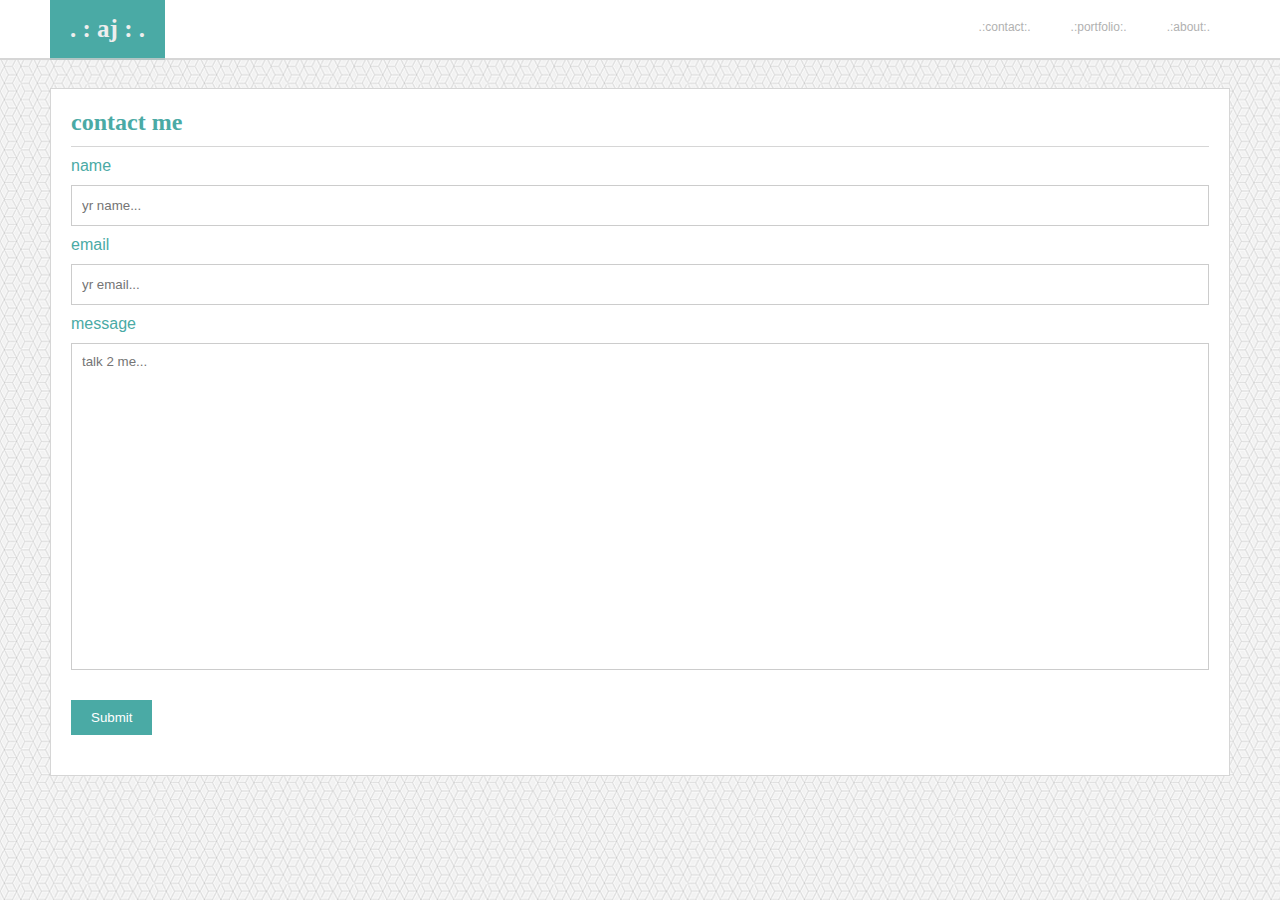
==== contact.html @ 871974b1 "contact form page live" ====
<!DOCTYPE html>
<html lang="html">
<head>
    <meta charset="utf-8" />
    <meta http-equiv="X-UA-Compatible" content="IE=edge">
    <title>.:portfolio:.</title>
    <link rel="stylesheet" type="text/css" media="screen" href="assets/css/style.css" />
</head>
<body>
    <header>
        <div class="containter">  
            <h1>. : aj : . </h1>
            <ul>
                <li><a href="index.html">.:about:.</a></li>
                <li><a href="portfolio.html">.:portfolio:.</a></li>
                <li><a href="contact.html">.:contact:.</a></li>
            </ul>
        </div>     
    </header>
    <br>
    <section class="portfoliobox">
    <div class="clearfix">
    <div class="main">
        <h2>contact me</h2>
        <div class="linerule"></div>
        <form class="contactme" action="/action_page.php">
            <label for="name">name</label>
            <input type="text" id="name" name="name" placeholder="yr name...">
        
            <label for="email">email</label>
            <input type="text" id="email" name="email" placeholder="yr email...">
        
            <label for="message">message</label>
            <input type="text" id="message" name="message" placeholder="talk 2 me...">
  
          
            <input type="submit" value="Submit">
          </form>       

    </div>
</div>
    </section>
    <footer>
        <div class="footer"></div>
    </footer>
</body>
</html>
---- assets/css/style.css ----
* {
  margin: 0;
  padding: 0;
  box-sizing: border-box;
}
body {
  padding: 0;
  margin: 0;
  background: #efeee7;
  font-family:'Arial', 'Helvetica Neue', Helvetica, sans-serif;
  background-image: url("../images/qbkls.png");
}
header {
  background: #ffffff;
  height:60px;
  float:none;
  margin:0;
  border-bottom:#cccc 2px solid;
}
h1 {
  float:left;
  margin: 0px 50px 0px 50px;
  padding: 15px 20px;
  font-size: 25px;
  color: #eee;
  border-bottom: #cccc 2px solid;
  background-color:#4aaaa5;
  height:60px;
  font-family: 'Georgia', Times, Times, serif;
}
ul {
  list-style-type: none;
  overflow:hidden;
  margin-right: 50px;
}
li a {
    float:right;
    display:inline-block;
    padding: 20px;
    background-color:white;
    text-decoration: none;
    color: #b1b1b1;
    font-size: 12px;
}
section.clear{ 
    clear:both;
}
.aboutmebox, .portfoliobox {
  float:none;
  margin: 10px 50px;
  border: 1.5px #cccc solid;
  height: 100%;
  background-color:white;
}
.clearfix::after {
  content: "";
  display:block;
  clear:both;
}
.main {
  padding: 10px;
}
h2 {
  font-family: Georgia, 'Times New Roman', Times, serif;
  padding: 10px;
  color: #4aaaa5;
}
.linerule{
  border-bottom: 1px #cccc solid;
  margin: 0px 10px;
}
.work {
  margin: 10px;
  float: left;
  text-decoration: none;
  background-image: url(/assets/images/240x180.png);
  background-repeat:none;
}
h3 {
  font-size: 16px;
  line-height: 2;
  margin:110px 0px 20px 0px;
  padding: 10px 75px;
  background-color: #4aaaa5;
  color:white;
  font-family: Georgia, 'Times New Roman', Times, serif;
}
.contactme {
  padding: 10px;
  
}
#name, #email {
  width: 100%;
  padding: 12px 10px;
  display: inline-block;
  border: 1px solid #ccc;
  margin: 10px 0px 10px 0px;

}
label[for="name"], select {
  color: #4aaaa5;
  padding: 0px 0px 30px 0px;
}
label[for="email"], select {
  color: #4aaaa5;
  padding: 0px 0px 30px 0px;
}
label[for="message"] {
  color: #4aaaa5;
  margin: 0px 0px 30px 0px;
}
#message {
  width: 100%;
  margin: 10px 0px 10px 0px;
  padding: 10px 20px 300px 10px;
  display: inline-block;
  border: 1px solid #ccc;
}
input[type="submit"] {
  margin: 20px 0px;
  padding:10px 20px;
  background-color: #4aaaa5;
  color: white;
  border: none;
}
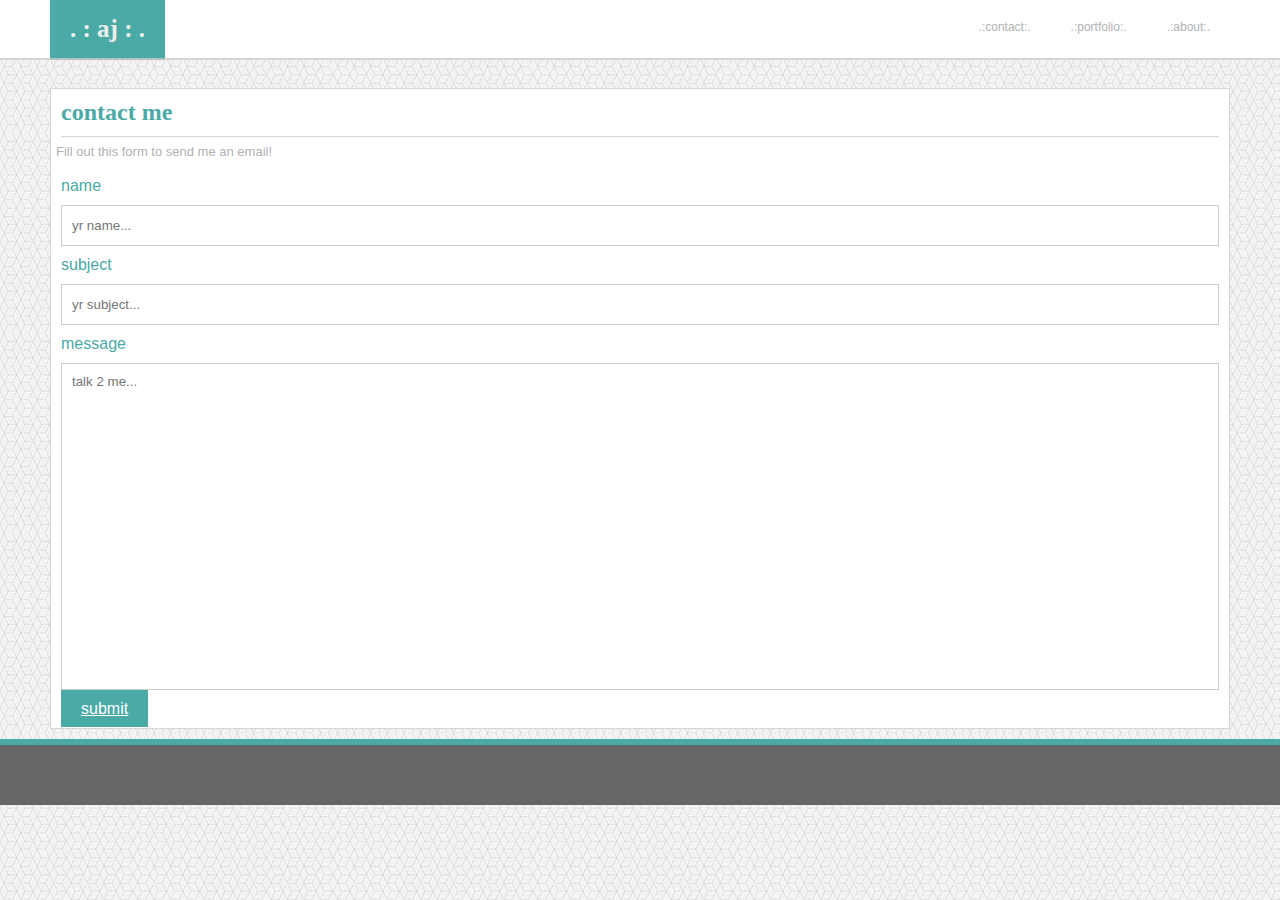
==== commit 0b47bc5e: "added mailto to contact form!" ====
--- a/contact.html
+++ b/contact.html
@@ -1,47 +1,55 @@
 <!DOCTYPE html>
 <html lang="html">
+
 <head>
-    <meta charset="utf-8" />
-    <meta http-equiv="X-UA-Compatible" content="IE=edge">
-    <title>.:portfolio:.</title>
-    <link rel="stylesheet" type="text/css" media="screen" href="assets/css/style.css" />
+  <meta charset="utf-8" />
+  <meta http-equiv="X-UA-Compatible" content="IE=edge">
+  <title>.:portfolio:.</title>
+  <link rel="stylesheet" type="text/css" media="screen" href="assets/css/style.css" />
+
 </head>
+
 <body>
-    <header>
-        <div class="containter">  
-            <h1>. : aj : . </h1>
-            <ul>
-                <li><a href="index.html">.:about:.</a></li>
-                <li><a href="portfolio.html">.:portfolio:.</a></li>
-                <li><a href="contact.html">.:contact:.</a></li>
-            </ul>
-        </div>     
-    </header>
-    <br>
-    <section class="portfoliobox">
+  <header>
+    <div class="containter">
+      <h1>. : aj : . </h1>
+      <ul>
+        <li><a href="index.html">.:about:.</a></li>
+        <li><a href="portfolio.html">.:portfolio:.</a></li>
+        <li><a href="contact.html">.:contact:.</a></li>
+      </ul>
+    </div>
+  </header>
+  <br>
+  <section class="portfoliobox">
     <div class="clearfix">
-    <div class="main">
+      <div class="main">
         <h2>contact me</h2>
         <div class="linerule"></div>
-        <form class="contactme" action="/action_page.php">
-            <label for="name">name</label>
-            <input type="text" id="name" name="name" placeholder="yr name...">
-        
-            <label for="email">email</label>
-            <input type="text" id="email" name="email" placeholder="yr email...">
-        
-            <label for="message">message</label>
-            <input type="text" id="message" name="message" placeholder="talk 2 me...">
+        <p>Fill out this form to send me an email!</p>
+        <form class="contactme">
+          <label for="name">name</label>
+          <input type="text" id="name" name="name" placeholder="yr name...">
+
+          <label for="subject">subject</label>
+          <input type="text" id="subject" name="subject" placeholder="yr subject...">
+
+          <label for="message">message</label>
+          <input type="text" id="message" name="message" placeholder="talk 2 me...">
+
+          <a href="" id="submit">submit</a>
+        </form>
+
+      </div>
+    </div>
+  </section>
+  <footer>
+    <div class="footer"></div>
+  </footer>
   
-          
-            <input type="submit" value="Submit">
-          </form>       
+  <script src="https://code.jquery.com/jquery-3.3.1.min.js" integrity="sha256-FgpCb/KJQlLNfOu91ta32o/NMZxltwRo8QtmkMRdAu8="
+    crossorigin="anonymous"></script>
+    <script src="assets/javascript/js.js" type="text/javascript"></script>
+</body>
 
-    </div>
-</div>
-    </section>
-    <footer>
-        <div class="footer"></div>
-    </footer>
-</body>
 </html>--- a/assets/css/style.css
+++ b/assets/css/style.css
@@ -58,7 +58,7 @@
   display:block;
   clear:both;
 }
-.main {
+.main-bio {
   padding: 10px;
 }
 h2 {
@@ -70,27 +70,51 @@
   border-bottom: 1px #cccc solid;
   margin: 0px 10px;
 }
+img {
+  float:left;
+  margin: 10px;
+}
+p {
+  padding: 5px;
+  font-size: 13px;
+  color: #b1b1b1;
+  line-height:1.5;
+}
 .work {
   margin: 10px;
   float: left;
   text-decoration: none;
-  background-image: url(/assets/images/240x180.png);
+  height: 230px;
+  width: 240px;
+  background-image: url(https://via.placeholder.com/240x230);
   background-repeat:none;
+}
+#rupees {
+  background-image: url(../images/rupeeCollector.png)
+}
+#giphy {
+  background-image: url(../images/giphy.png)
+}
+#choochoo {
+  background-image: url(../images/traintime.png);
+}
+#x-files {
+  background-image: url(../images/xftrivia.png);
 }
 h3 {
   font-size: 16px;
+  text-align: center;
   line-height: 2;
-  margin:110px 0px 20px 0px;
-  padding: 10px 75px;
+  margin:140px 0px 20px 0px;
+  padding: 10px ;
   background-color: #4aaaa5;
   color:white;
   font-family: Georgia, 'Times New Roman', Times, serif;
 }
 .contactme {
   padding: 10px;
-  
 }
-#name, #email {
+#name, #subject {
   width: 100%;
   padding: 12px 10px;
   display: inline-block;
@@ -102,7 +126,7 @@
   color: #4aaaa5;
   padding: 0px 0px 30px 0px;
 }
-label[for="email"], select {
+label[for="subject"], select {
   color: #4aaaa5;
   padding: 0px 0px 30px 0px;
 }
@@ -117,10 +141,20 @@
   display: inline-block;
   border: 1px solid #ccc;
 }
-input[type="submit"] {
+a#submit {
   margin: 20px 0px;
   padding:10px 20px;
   background-color: #4aaaa5;
   color: white;
   border: none;
-}+}
+.footer {
+  background-color: #666;
+  text-align:center;
+  color:#ccc;
+  font-size:12px;
+  height:50px;
+  padding:30px 0;
+  border-top: #4aaaa5 6px solid;
+}
+
